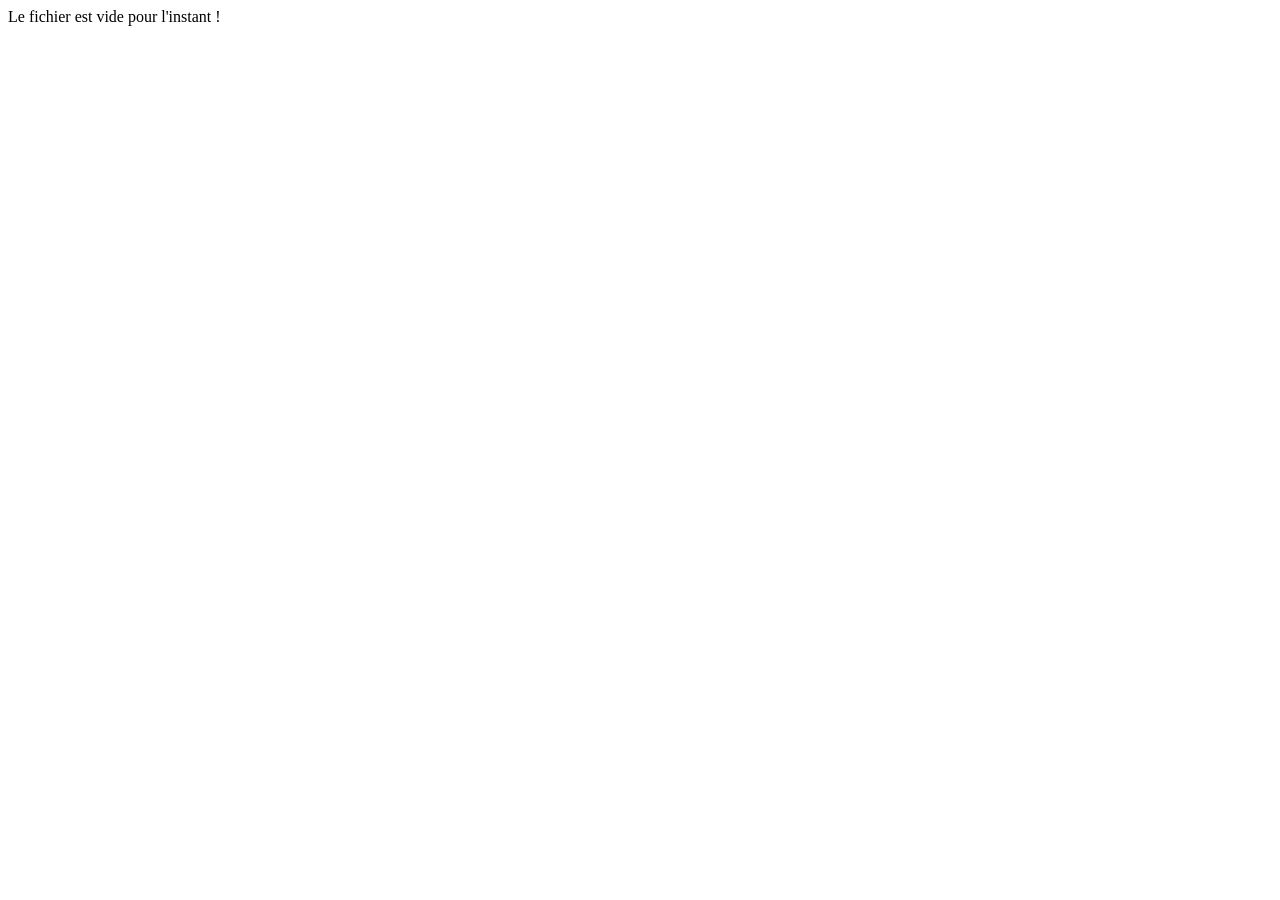
==== bot/index.html @ 5def87aa "premiere boucle de jeu" ====
<!DOCTYPE html>
<html lang="en">
<head>
    <meta charset="UTF-8">
    <meta name="viewport" content="width=device-width, initial-scale=1.0">
    <title>bot mastermind</title>
</head>
<body>
    Le fichier est vide pour l'instant !
</body>
</html>
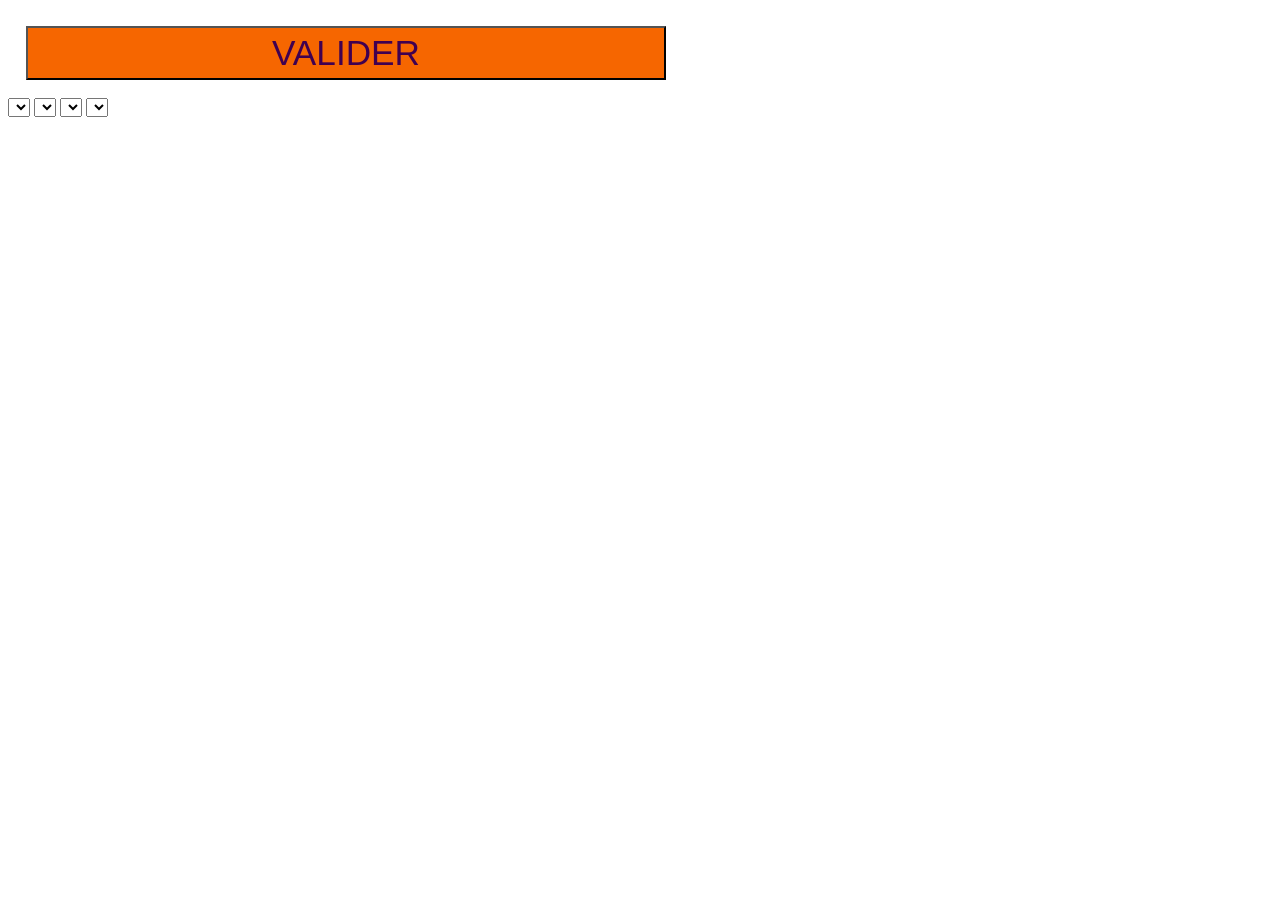
==== commit c9f3a030: "début de /bot/" ====
--- a/bot/index.html
+++ b/bot/index.html
@@ -4,8 +4,20 @@
     <meta charset="UTF-8">
     <meta name="viewport" content="width=device-width, initial-scale=1.0">
     <title>bot mastermind</title>
+    <link rel="stylesheet" href="style.css">
+    <link rel="stylesheet" href="../game/gameTable.css">
+    <script type="module" src="js/main.js" defer></script>
 </head>
 <body>
-    Le fichier est vide pour l'instant !
+    <button type="button" id="submit">VALIDER</button>
+    <div id="game-container"></div>
+    <div id="combi-selector">
+        <form>
+            <select name="color1" id="colorSelect1"></select>
+            <select name="color2" id="colorSelect2"></select>
+            <select name="color3" id="colorSelect3"></select>
+            <select name="color4" id="colorSelect4"></select>
+        </form>
+    </div>
 </body>
 </html>
--- a/bot/style.css
+++ b/bot/style.css
@@ -0,0 +1,12 @@
+*, *::before, *::after {
+    box-sizing: border-box;
+}
+
+#submit {
+    margin: 2vh;
+    height: 6vh;
+    width: 50vw;
+    font-size: 2.2rem;
+    background-color: #f66600;
+    color: #400050;
+}
--- a/game/gameTable.css
+++ b/game/gameTable.css
@@ -0,0 +1,48 @@
+*, *::before, *::after{
+    box-sizing: border-box;
+}
+
+.game {
+    background-color: #400050;
+    width: 100%;
+    height: 60vh;
+    padding: 20px 70px;
+    display: flex;
+    justify-content: center;
+    align-items: center;
+    overflow: hidden;
+}
+
+table {
+    background-color: black;
+    width: 80%;
+    height: 100%;
+    table-layout: fixed;
+}
+
+td.case {
+    height: 6vh;
+    padding: 5px;
+    background-color: #393939;
+}
+
+tr > td.result:first-child {
+    height: 6vh;
+    padding: 2px;
+    background-color: red;
+    border-top-left-radius: 8px;
+    border-bottom-left-radius: 8px;
+    text-align: center;
+}
+
+tr > td.result:last-child {
+    height: 6vh;
+    padding: 2px;
+    background-color: white;
+    border-top-right-radius: 8px;
+    border-bottom-right-radius: 8px;
+}
+
+tr.current {
+    outline: 3px solid yellow;
+}
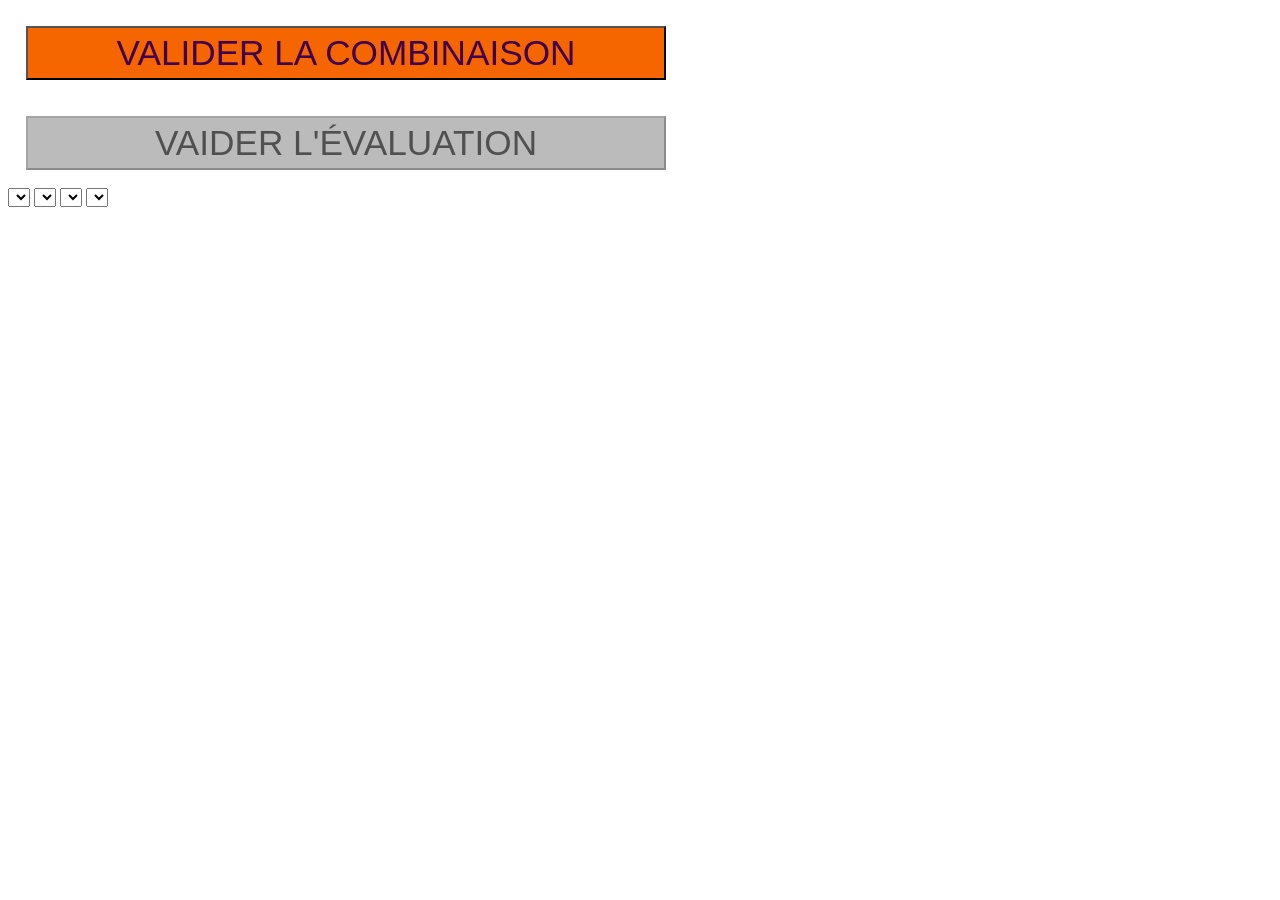
==== commit e52def9d: "faire jouer le bot" ====
--- a/bot/index.html
+++ b/bot/index.html
@@ -9,7 +9,8 @@
     <script type="module" src="js/main.js" defer></script>
 </head>
 <body>
-    <button type="button" id="submit">VALIDER</button>
+    <button type="button" class="btn" id="validate-combi">VALIDER LA COMBINAISON</button>
+    <button type="button" class="btn" id="validate-eval" disabled="disabled">VAIDER L'ÉVALUATION</button>
     <div id="game-container"></div>
     <div id="combi-selector">
         <form>
--- a/bot/style.css
+++ b/bot/style.css
@@ -2,11 +2,16 @@
     box-sizing: border-box;
 }
 
-#submit {
+.btn {
     margin: 2vh;
     height: 6vh;
     width: 50vw;
     font-size: 2.2rem;
     background-color: #f66600;
     color: #400050;
+}
+
+.btn:disabled {
+    background-color: #bbbbbb;
+    color: #505050;
 }
